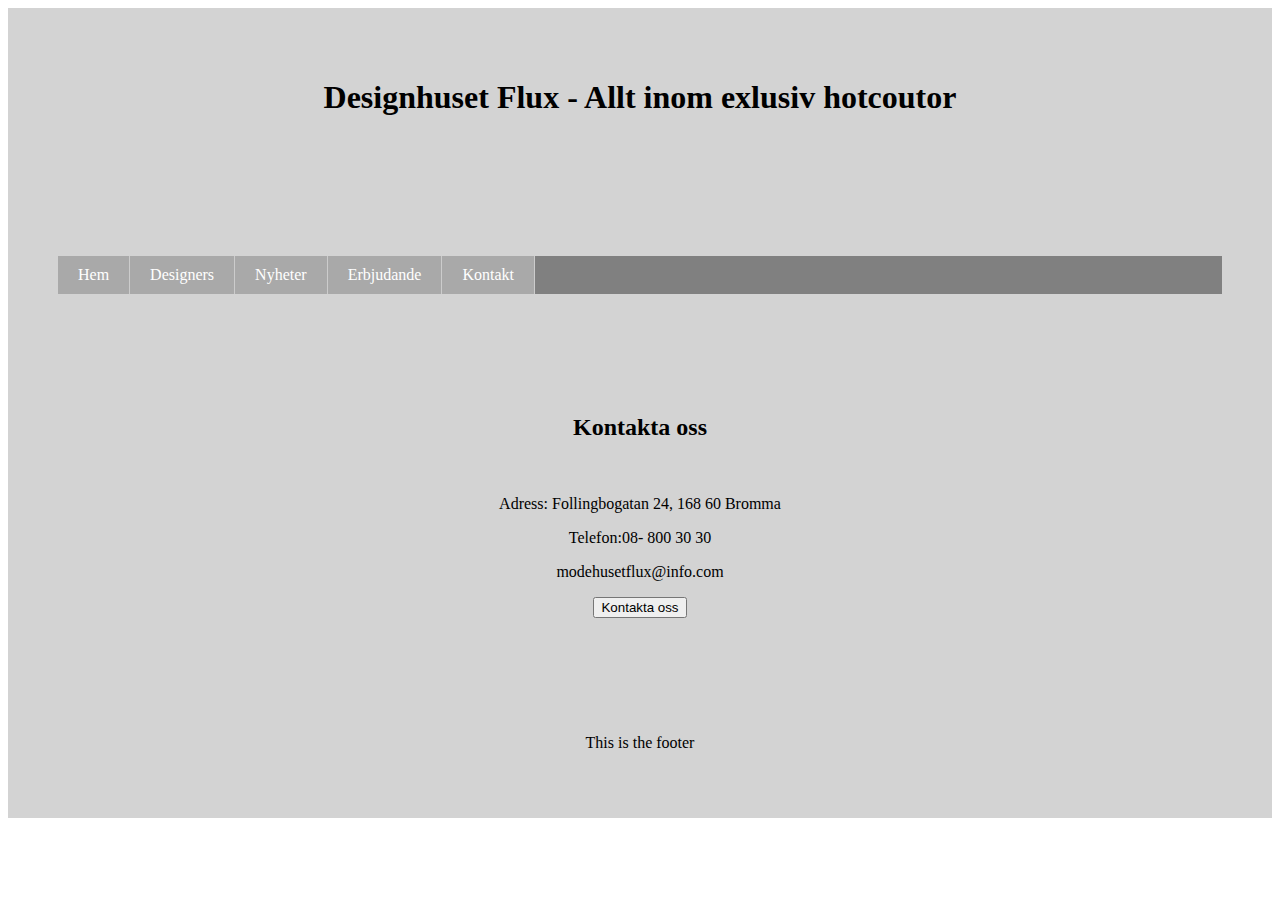
==== designers.html @ 1b47836f "First time" ====
<!DOCTYPE html>
<html lang="en">

<head>
    <meta charset="UTF-8">
    <meta name="viewport" content="width=device-width, initial-scale=1.0">
    <meta name="description" content="Flux är ett modehus utöver det vanliga">
    <meta name="keywords" content="kläder, clothes, plagg mode, klänning, klänningar">
    <meta name="author" content="Modehuset Flux">
    <title>Header med Navigationsmeny</title>
    <title>Footer med Kontaktinformation</title>
    <link rel="stylesheet" href="css/style.css">

</head>

<body onload="buildMenu()">
    <header>
        <div class="header-content">
        <div class="header">
            <br>
            <nav>
                <ul id="menu" class="navigationsmeny">
                    <li><a href="#" class="button">Hem</a></li>
                    <li><a href="#" class="button">Designers</a></li>
                    <li><a href="#" class="button">Nyheter</a></li>
                    <li><a href="#" class="button">Erbjudande</a></li>
                    <li><a href="#" class="button">Kontakt</a></li>
                </ul>
            </nav>
        </div>
    </header>
    <footer>
        <div class="footer-content">
            <h2>Kontakta oss</h2>
            <br>
            <p>Adress: Follingbogatan 24, 168 60 Bromma</p>
            <p>Telefon:08- 800 30 30</p>
            <p>modehusetflux@info.com</p>
            <button>Kontakta oss</button>
        </div>
    
    </footer>
    <script src="js/script.js"></script>
    </body>
    
    </html>
---- css/style.css ----
header {
    background-color:darkgray;
    ;
    color:white;
    padding: 50px;
    text-align: center;
}


footer {
    background-color:white;
    color: darkgray;
    padding: 50px;
    text-align: center;
}


.navigationsmeny {
    list-style-type: none;
    margin: 0;
    padding: 0;
    overflow: hidden;
    background-color: grey; /* Bakgrundsfärg för menyn */
}

.navigationsmeny li {
    float: left; /* Placera alla länkar bredvid varandra */
}

.navigationsmeny li a {
    display: block;
    padding: 10px 20px; /* Lägg till padding för att ge utrymme runt texten */
    text-decoration: none;
    color: white; /* Textfärg */
    background-color:darkgray; /* Bakgrundsfärg för knapparna */
    border-right: 1px solid #ccc; /* Lägg till en gräns till höger av varje länk */
}

.navigationsmeny li a:hover {
    background-color: #BEB8AB; /* Ändra bakgrundsfärg vid hover */
}
/* Stil för full-width-image-container */
.full-width-image-container {
    background-image: full-width-image-container('image/bilder/pexels-çağdaş-birsen-20377117.jpg');
    background-size: cover;
    background-position: center;
    width: 100%;
    height: 450px;
}
header, footer {
    background-color: lightgray;
    color: black;
}

/* Unika stilar för header och footer på specifika sidor */
.index header, .homepage footer {
    background-color: lightgray;
}

.designers header, .designers footer {
    background-color: lightgray;
}
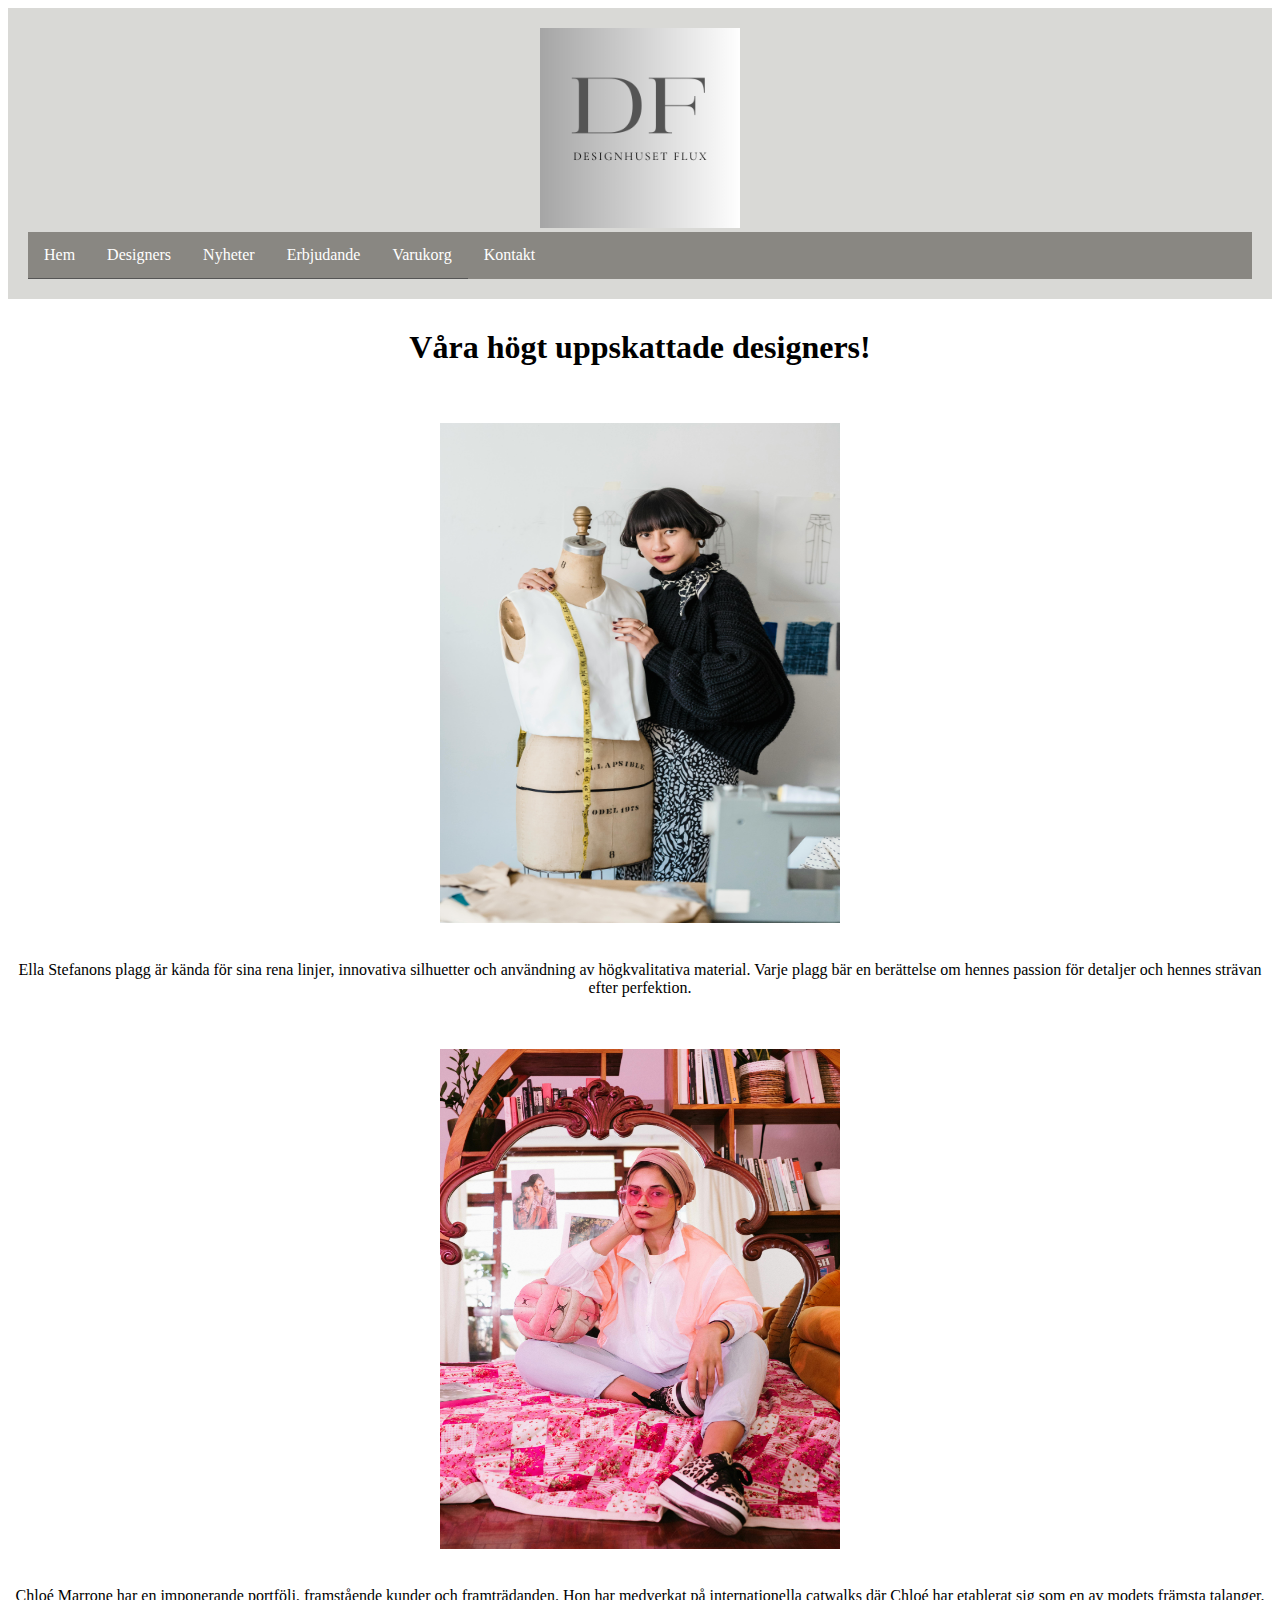
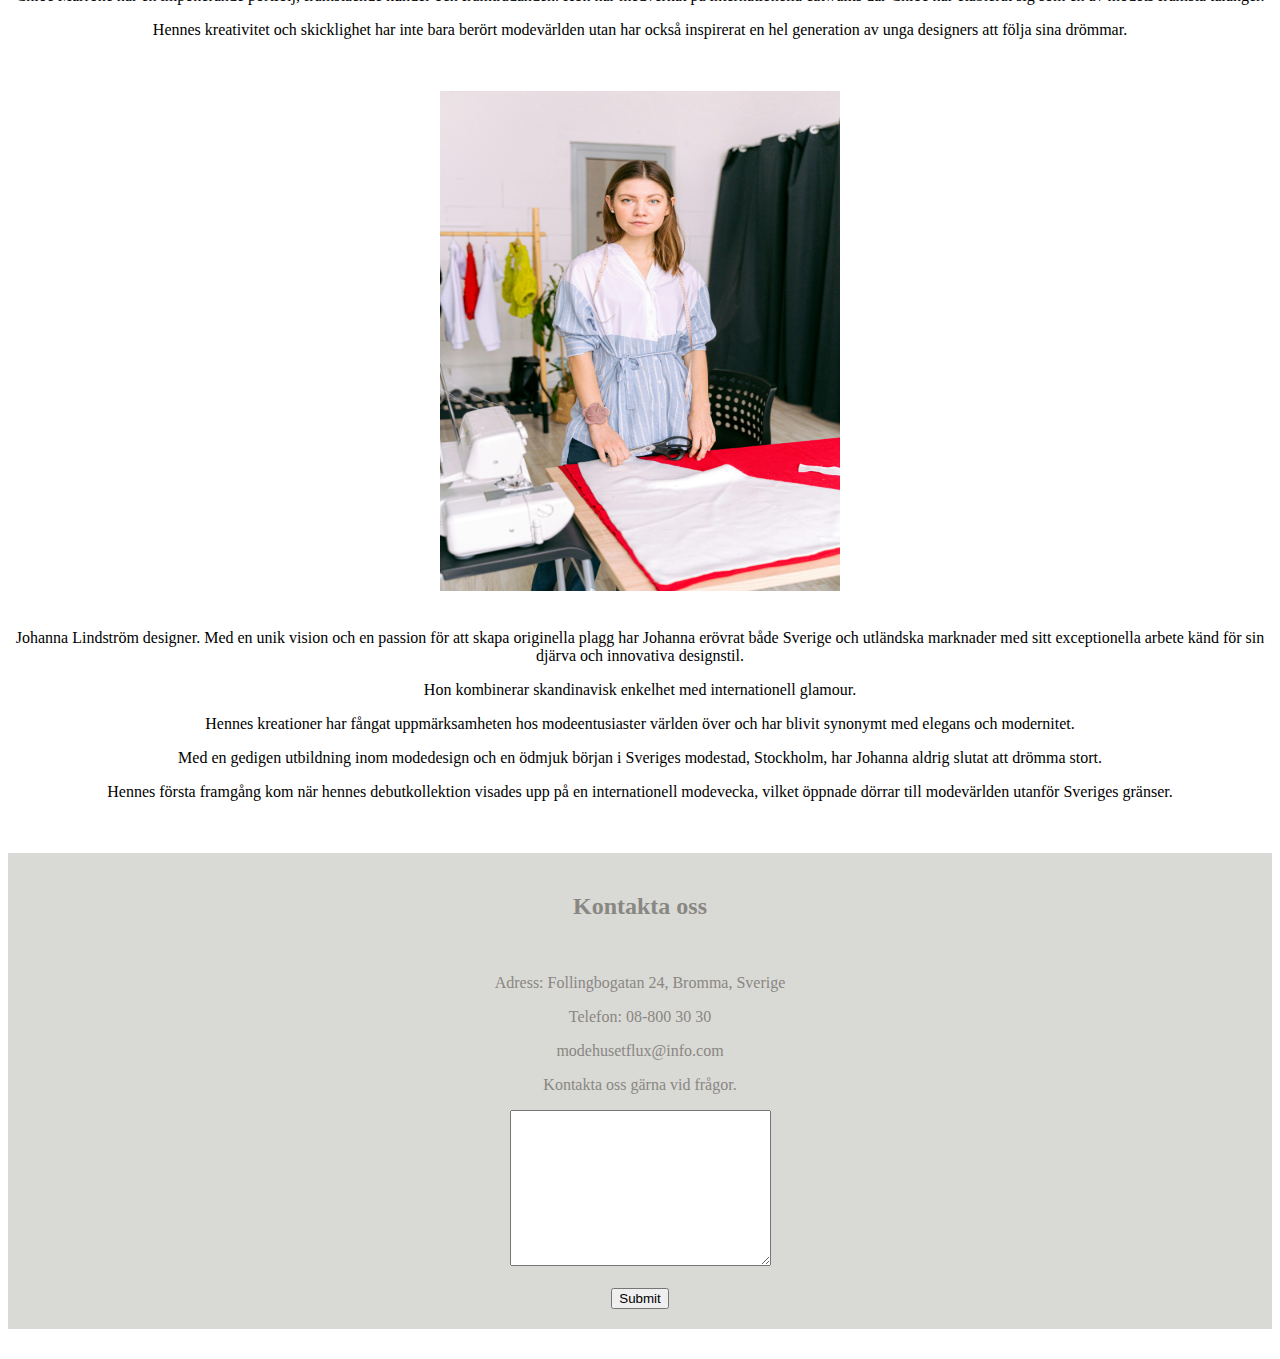
==== commit c696b76b: "First commit" ====
--- a/designers.html
+++ b/designers.html
@@ -2,45 +2,108 @@
 <html lang="en">
 
 <head>
+    <!-- Google tag (gtag.js) -->
+    <script async src="https://www.googletagmanager.com/gtag/js?id=G-J1ZMW0MMJL"></script>
+    <script>
+        window.dataLayer = window.dataLayer || [];
+        function gtag() { dataLayer.push(arguments); }
+        gtag('js', new Date());
+
+        gtag('config', 'G-J1ZMW0MMJL');
+    </script>
     <meta charset="UTF-8">
     <meta name="viewport" content="width=device-width, initial-scale=1.0">
     <meta name="description" content="Flux är ett modehus utöver det vanliga">
     <meta name="keywords" content="kläder, clothes, plagg mode, klänning, klänningar">
     <meta name="author" content="Modehuset Flux">
     <title>Header med Navigationsmeny</title>
-    <title>Footer med Kontaktinformation</title>
     <link rel="stylesheet" href="css/style.css">
-
 </head>
 
-<body onload="buildMenu()">
+<body>
     <header>
-        <div class="header-content">
         <div class="header">
-            <br>
+            <div class="logo">
+                <img src="image/bilder/Pink Black Luxury Elegant Personal Brand Logo.png" width="200" height="200"
+                    margin="left">
+            </div>
             <nav>
                 <ul id="menu" class="navigationsmeny">
-                    <li><a href="#" class="button">Hem</a></li>
-                    <li><a href="#" class="button">Designers</a></li>
-                    <li><a href="#" class="button">Nyheter</a></li>
-                    <li><a href="#" class="button">Erbjudande</a></li>
-                    <li><a href="#" class="button">Kontakt</a></li>
+                    <li><a href="hem.html" class="button">Hem</a></li>
+                    <li><a href="designers.html" class="button">Designers</a></li>
+                    <li><a href="nyheter.html" class="button">Nyheter</a></li>
+                    <li><a href="https://lindapandir.wordpress.com/" class="button">Erbjudande</a>
+                    </li>
+                    <li><a href="kassa.html" class="button">Varukorg</a></li>
+                    <li><a href="kontakt.html" class="button">Kontakt</a></li>
                 </ul>
             </nav>
         </div>
     </header>
+
+    <body>
+        <div>
+            <h1>
+                <center>Våra högt uppskattade designers!</center>
+            </h1>
+            <br>
+            <br>
+            <center><img src="image/bilder/Designer 2.jpg" width="400" height="500"></center>
+            <br>
+            <center>
+                <p>Ella Stefanons plagg är kända för sina rena linjer, innovativa silhuetter och användning av
+                    högkvalitativa material. Varje plagg bär en berättelse om hennes passion för detaljer och hennes
+                    strävan
+                    efter perfektion.
+            </center>
+            <br>
+            <br>
+            <center><img src="image/bilder/Designer 3.jpg" width="400" height="500"></center>
+            <br>
+            <center>
+                <p>Chloé Marrone har en imponerande portfölj, framstående kunder och framträdanden. Hon har medverkat på
+                    internationella catwalks där Chloé har etablerat sig som en av modets främsta talanger.</p>
+                Hennes kreativitet och skicklighet har inte bara berört modevärlden utan har också inspirerat en hel
+                generation av unga designers att
+                följa sina drömmar.</p>
+
+            </center>
+            <br>
+            <br>
+            <center><img src="image/bilder/Designer 1.jpg" width="400" height="500"></center>
+            <br>
+            <center>
+                <p>Johanna Lindström designer. Med en unik vision och en passion för att skapa originella plagg har
+                    Johanna erövrat både Sverige och utländska marknader med sitt exceptionella arbete känd för sin
+                    djärva och innovativa designstil.</p>
+                <p>Hon kombinerar skandinavisk enkelhet med internationell glamour.</p>
+                <p>Hennes kreationer har fångat uppmärksamheten hos modeentusiaster världen över och har blivit synonymt
+                    med elegans och modernitet.</p>
+                <p>Med en gedigen utbildning inom modedesign och en ödmjuk början i Sveriges modestad, Stockholm, har
+                    Johanna aldrig slutat att drömma stort.
+                <p>Hennes första framgång kom när hennes debutkollektion
+                    visades upp på en internationell modevecka, vilket öppnade dörrar till modevärlden utanför Sveriges
+                    gränser.</p>
+            </center>
+
+    </body>
+    </div>
+    <br>
+    <br>
     <footer>
         <div class="footer-content">
             <h2>Kontakta oss</h2>
             <br>
-            <p>Adress: Follingbogatan 24, 168 60 Bromma</p>
-            <p>Telefon:08- 800 30 30</p>
+            <p>Adress: Follingbogatan 24, Bromma, Sverige</p>
+            <p>Telefon: 08-800 30 30 </p>
             <p>modehusetflux@info.com</p>
-            <button>Kontakta oss</button>
+            <p>Kontakta oss gärna vid frågor.</p>
+            <form action="/action_page.php">
+                <textarea name="message" rows="10" cols="30"></textarea>
+                <br><br>
+                <input type="submit">
+            </form>
         </div>
-    
     </footer>
     <script src="js/script.js"></script>
-    </body>
-    
-    </html>+</body>--- a/css/style.css
+++ b/css/style.css
@@ -1,62 +1,70 @@
-header {
-    background-color:darkgray;
-    ;
-    color:white;
-    padding: 50px;
-    text-align: center;
+.header,footer {
+  background-color: #D9D9D6;
+  padding: 20px;
+  margin-bottom: 30px;
+  text-align: center;
+  color: #898782
 }
 
 
-footer {
-    background-color:white;
-    color: darkgray;
-    padding: 50px;
-    text-align: center;
+  {
+    border: 1px solid #D9D9D6;
+    margin-top: 100px;
+    margin-bottom: 100px;
+    margin-right: 150px;
+    margin-left: 80px;
+    background-color:#D9D9D6;
+  
+}
+ 
+tal2 {
+  image
+
 }
 
-
-.navigationsmeny {
+  ul {
     list-style-type: none;
     margin: 0;
     padding: 0;
     overflow: hidden;
-    background-color: grey; /* Bakgrundsfärg för menyn */
+    background-color: #898782;
+  }
+
+  li {
+    float: left;
+  }
+
+  li a {
+    display: block;
+    color: white;
+    text-align: center;
+    padding: 14px 16px;
+    text-decoration: none;
+  }
+
+  li a:hover {
+    background-color: #111;
+  }
+
+
+li {
+    text-align: center;
+    border-bottom: 1px solid #555;
 }
 
-.navigationsmeny li {
-    float: left; /* Placera alla länkar bredvid varandra */
+li:last-child {
+    border-bottom: none;
+
 }
 
-.navigationsmeny li a {
-    display: block;
-    padding: 10px 20px; /* Lägg till padding för att ge utrymme runt texten */
-    text-decoration: none;
-    color: white; /* Textfärg */
-    background-color:darkgray; /* Bakgrundsfärg för knapparna */
-    border-right: 1px solid #ccc; /* Lägg till en gräns till höger av varje länk */
+li a:hover:not(.active) {
+    background-color: #555;
+    color: white;
+}
+body {
+
+  background-color:white;
 }
 
-.navigationsmeny li a:hover {
-    background-color: #BEB8AB; /* Ändra bakgrundsfärg vid hover */
-}
-/* Stil för full-width-image-container */
-.full-width-image-container {
-    background-image: full-width-image-container('image/bilder/pexels-çağdaş-birsen-20377117.jpg');
-    background-size: cover;
-    background-position: center;
-    width: 100%;
-    height: 450px;
-}
-header, footer {
-    background-color: lightgray;
-    color: black;
-}
 
-/* Unika stilar för header och footer på specifika sidor */
-.index header, .homepage footer {
-    background-color: lightgray;
-}
 
-.designers header, .designers footer {
-    background-color: lightgray;
-}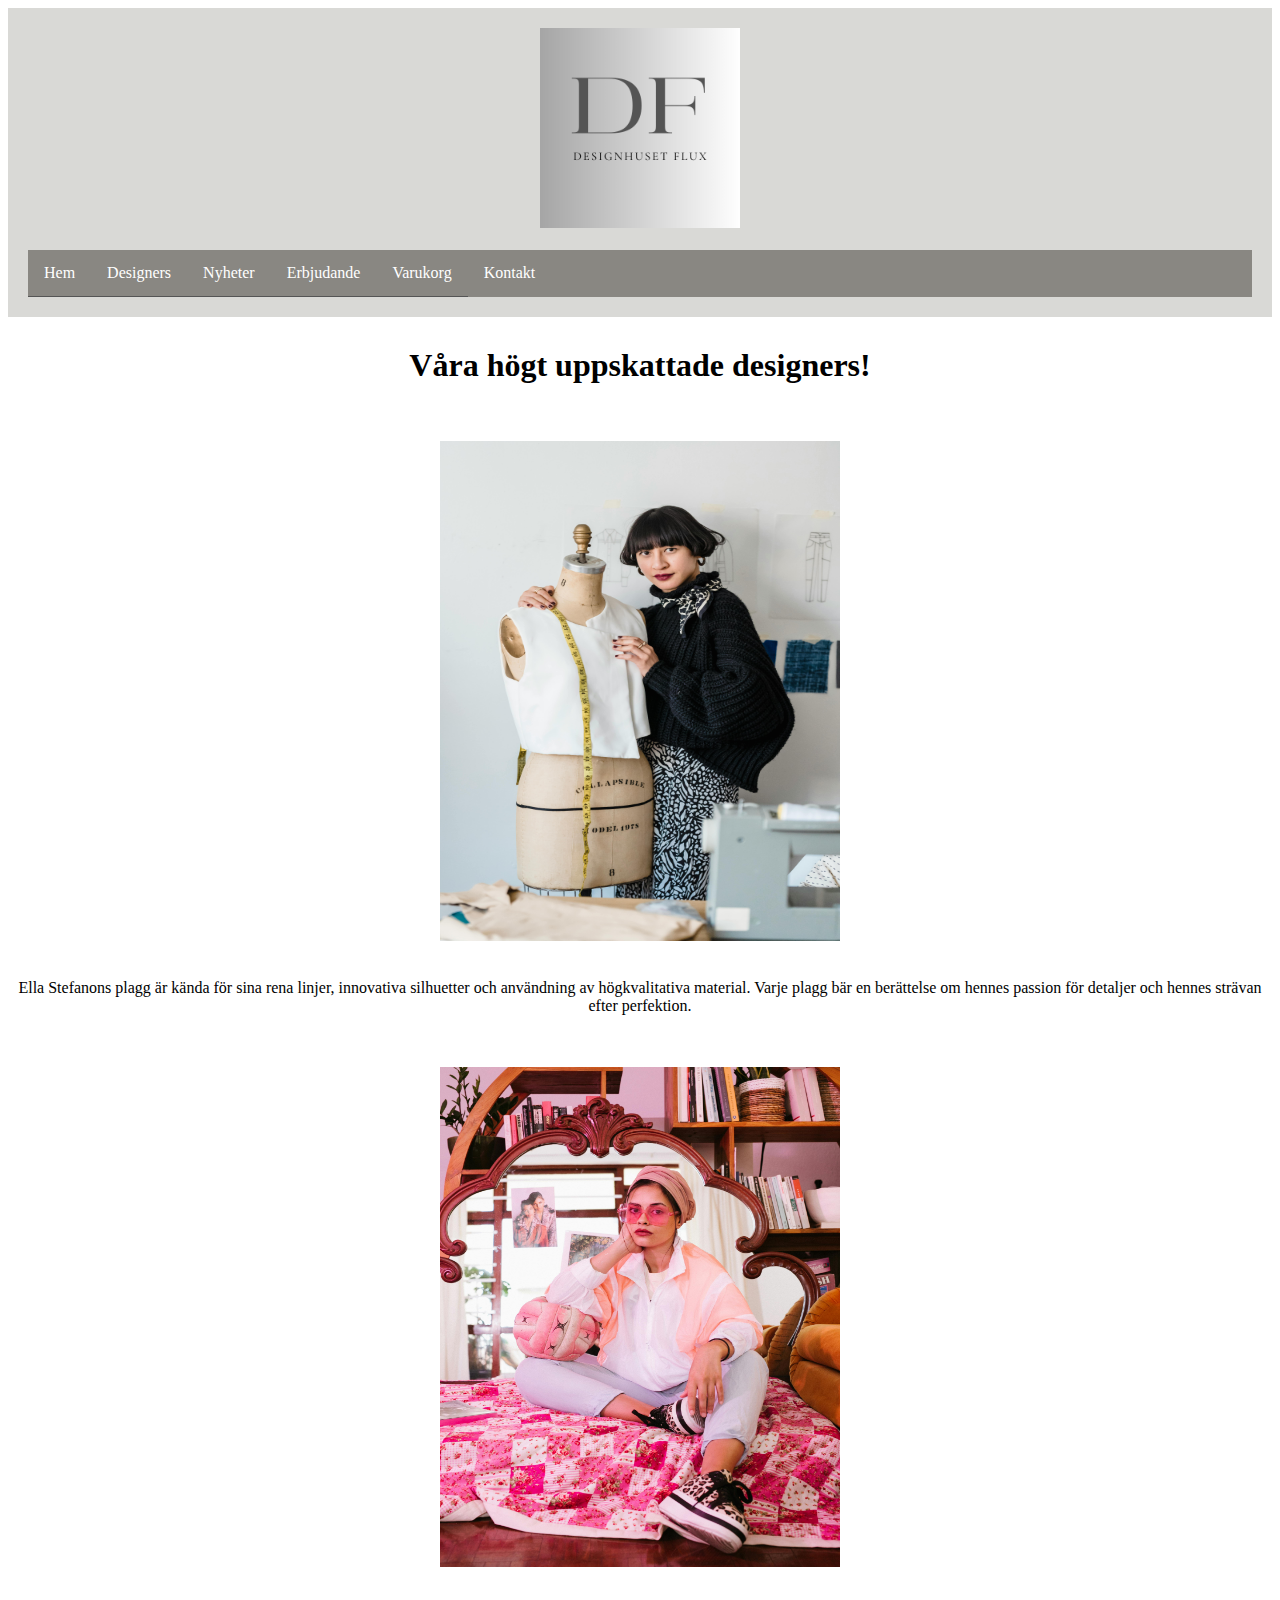
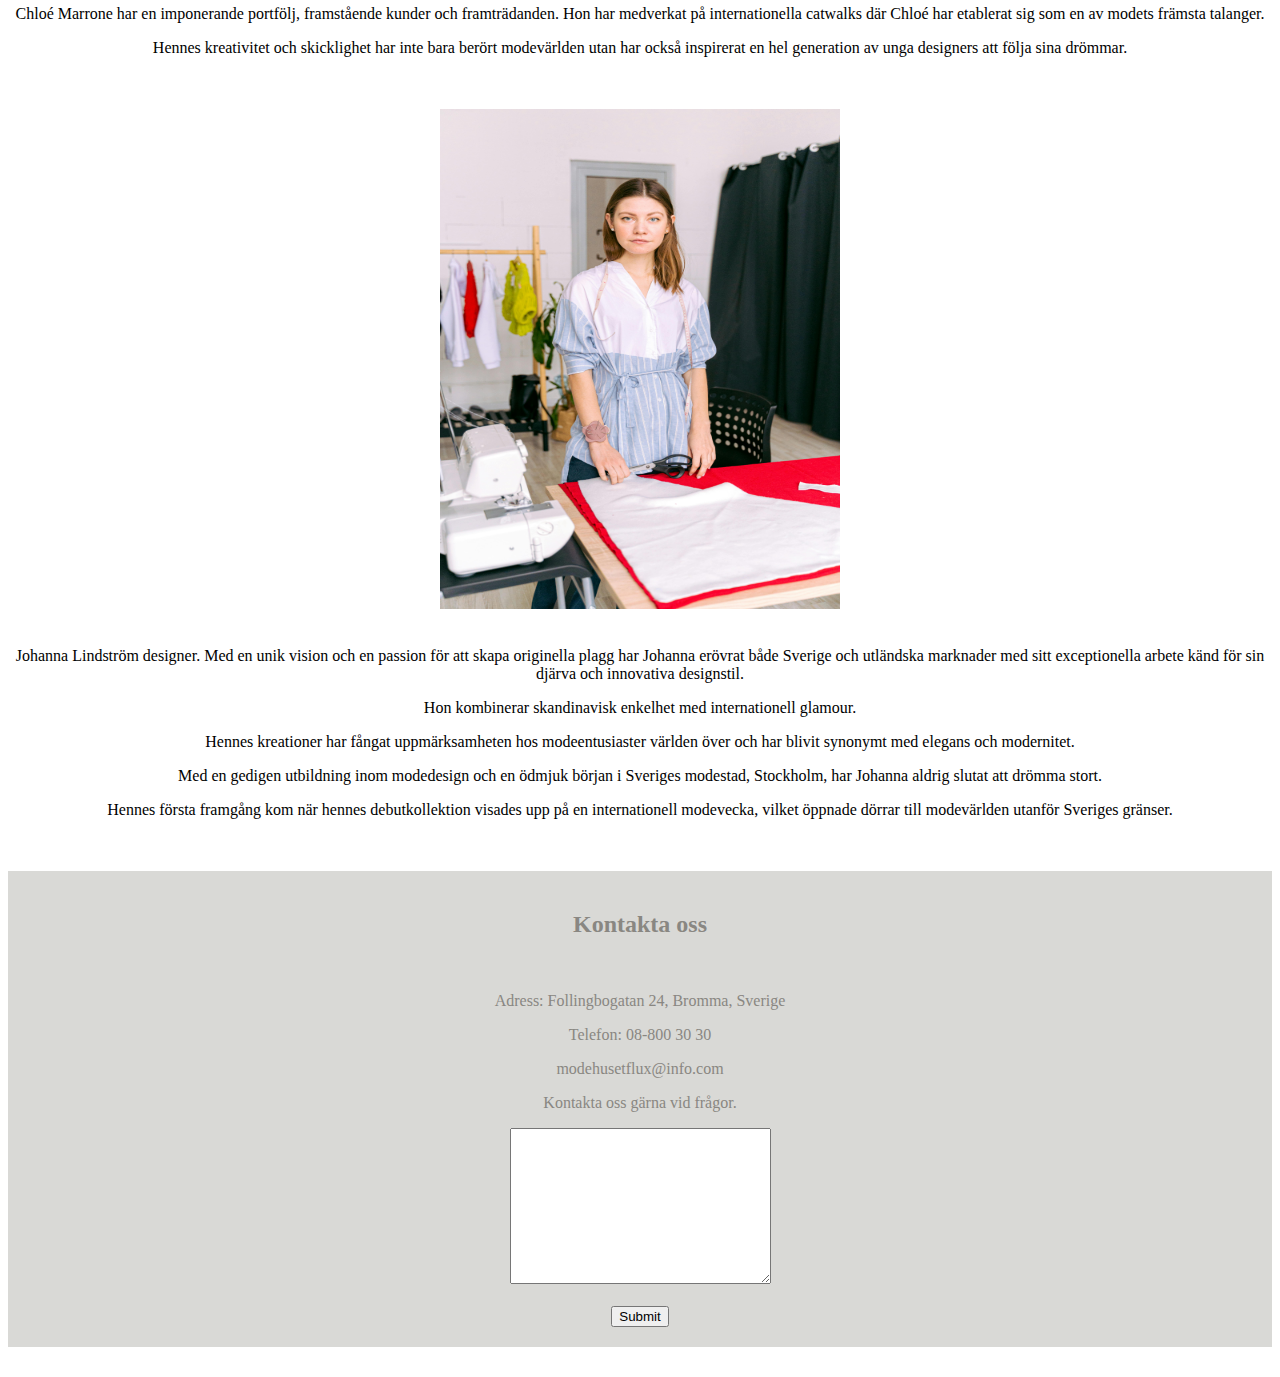
==== commit e6ee9739: "third commit" ====
--- a/designers.html
+++ b/designers.html
@@ -26,10 +26,12 @@
             <div class="logo">
                 <img src="image/bilder/Pink Black Luxury Elegant Personal Brand Logo.png" width="200" height="200"
                     margin="left">
+                    <br>
+                    <br>
             </div>
             <nav>
                 <ul id="menu" class="navigationsmeny">
-                    <li><a href="hem.html" class="button">Hem</a></li>
+                    <li><a href="index.html" class="button">Hem</a></li>
                     <li><a href="designers.html" class="button">Designers</a></li>
                     <li><a href="nyheter.html" class="button">Nyheter</a></li>
                     <li><a href="https://lindapandir.wordpress.com/" class="button">Erbjudande</a>
@@ -41,7 +43,6 @@
         </div>
     </header>
 
-    <body>
         <div>
             <h1>
                 <center>Våra högt uppskattade designers!</center>
--- a/css/style.css
+++ b/css/style.css
@@ -4,6 +4,7 @@
   margin-bottom: 30px;
   text-align: center;
   color: #898782
+
 }
 
 
@@ -16,6 +17,7 @@
     background-color:#D9D9D6;
   
 }
+
  
 tal2 {
   image
@@ -61,10 +63,16 @@
     background-color: #555;
     color: white;
 }
+
+
 body {
 
   background-color:white;
+  
 }
 
 
+ 
+    
 
+
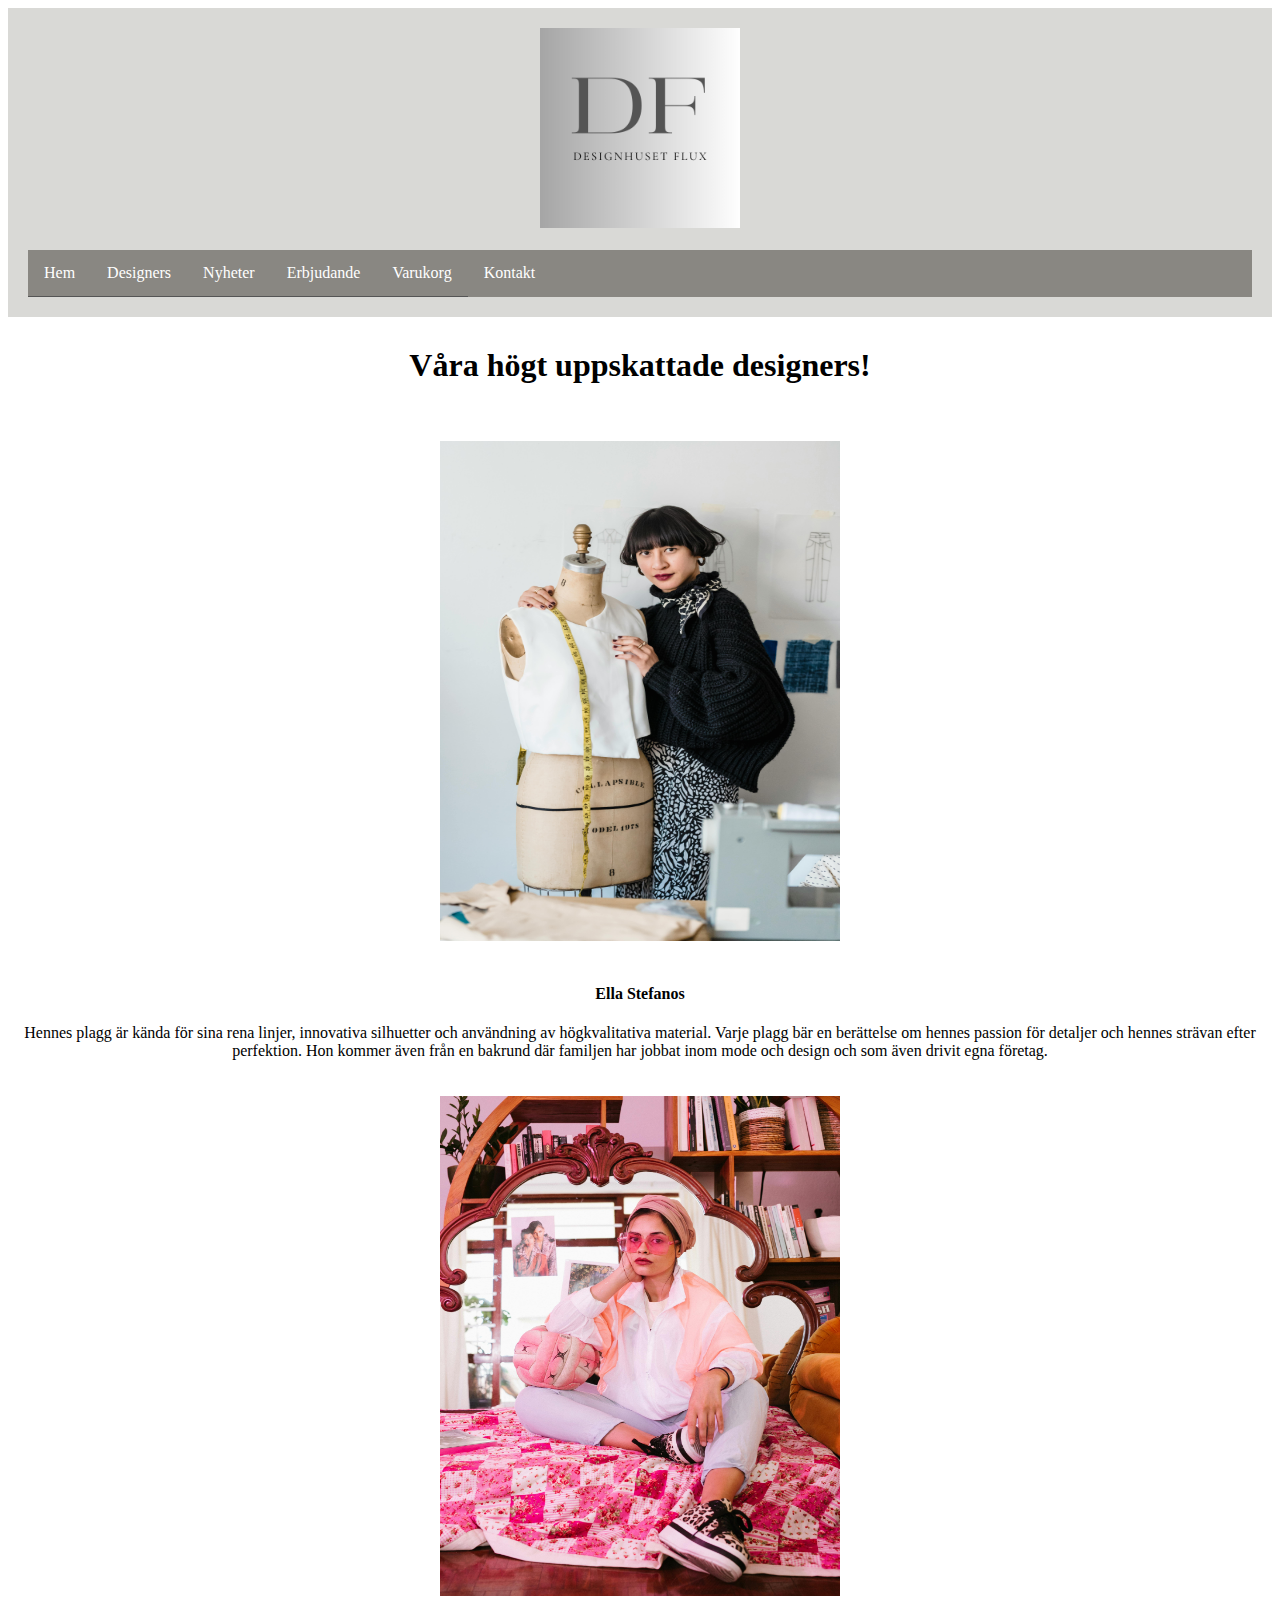
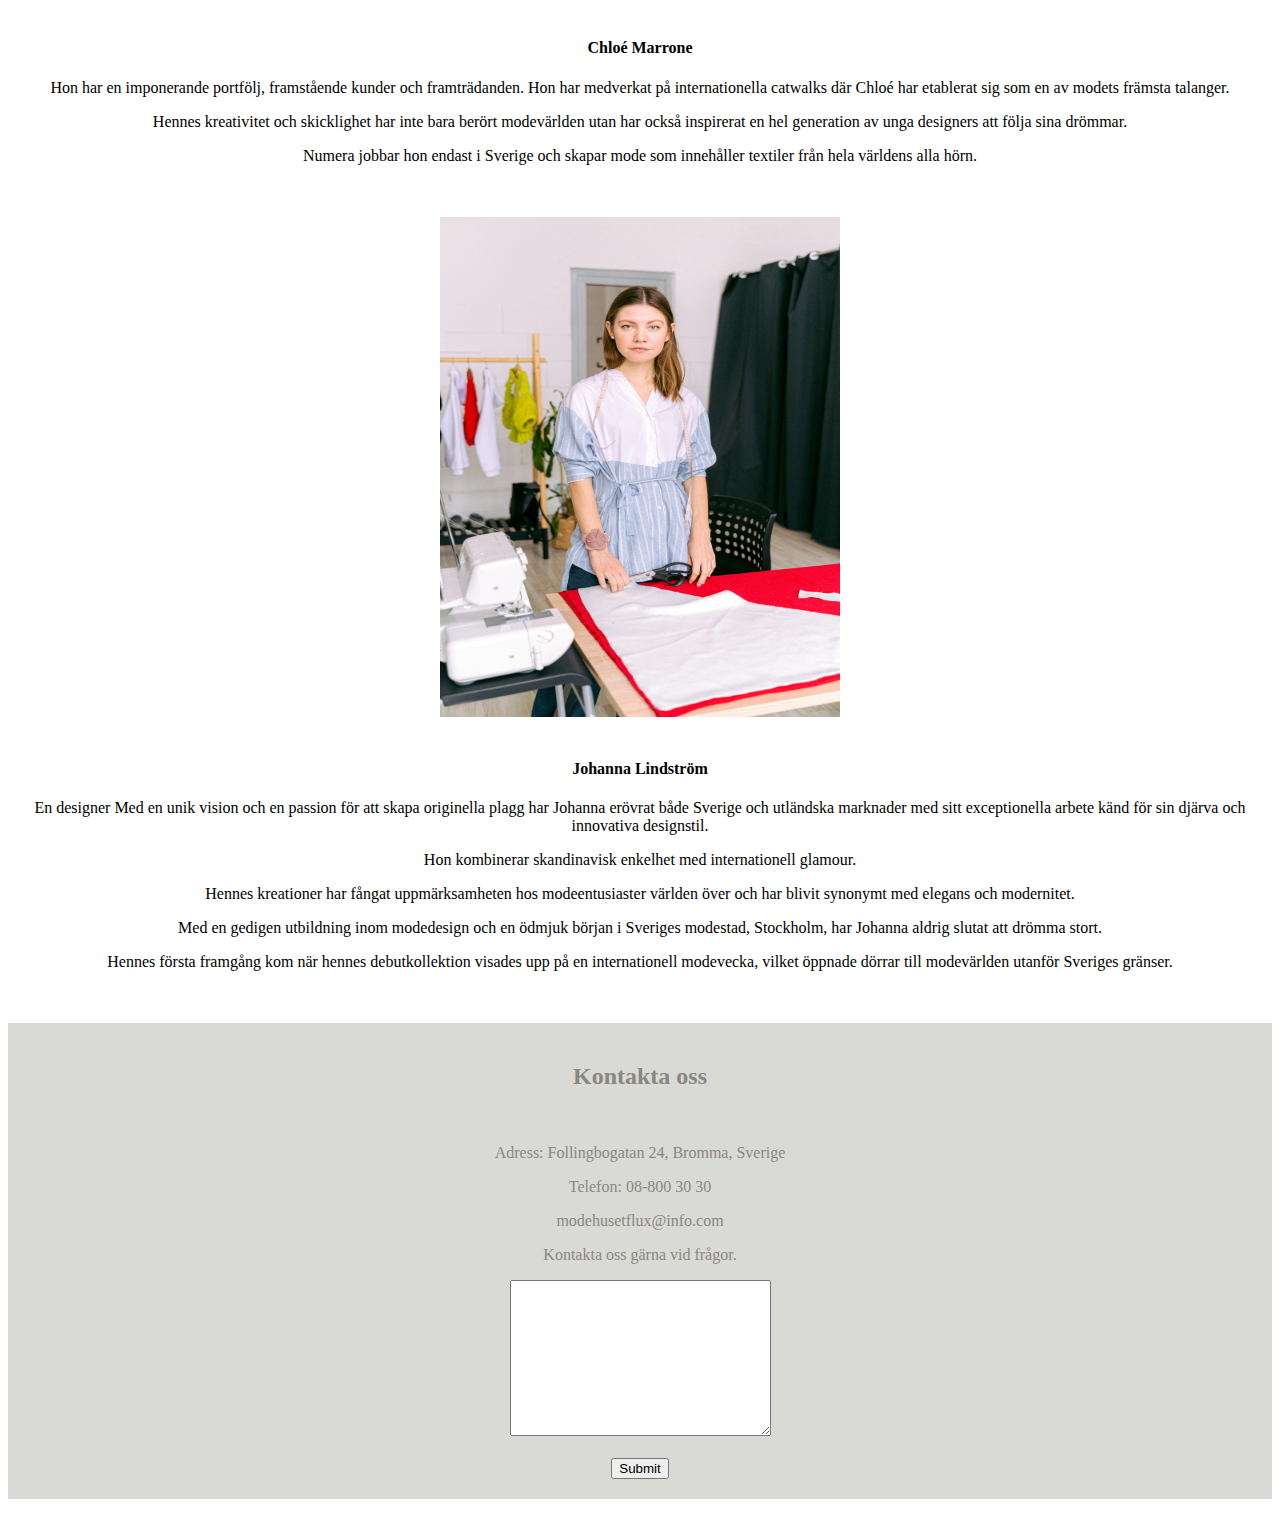
==== commit 3f6c2540: "third commit" ====
--- a/designers.html
+++ b/designers.html
@@ -52,21 +52,21 @@
             <center><img src="image/bilder/Designer 2.jpg" width="400" height="500"></center>
             <br>
             <center>
-                <p>Ella Stefanons plagg är kända för sina rena linjer, innovativa silhuetter och användning av
+                <p><h4>Ella Stefanos</h4> Hennes plagg är kända för sina rena linjer, innovativa silhuetter och användning av
                     högkvalitativa material. Varje plagg bär en berättelse om hennes passion för detaljer och hennes
-                    strävan
-                    efter perfektion.
+                    strävan efter perfektion. Hon kommer även från en bakrund där familjen har jobbat inom mode och design och som även drivit egna företag. 
             </center>
             <br>
             <br>
             <center><img src="image/bilder/Designer 3.jpg" width="400" height="500"></center>
             <br>
             <center>
-                <p>Chloé Marrone har en imponerande portfölj, framstående kunder och framträdanden. Hon har medverkat på
+                <p><h4>Chloé Marrone</h4> Hon har en imponerande portfölj, framstående kunder och framträdanden. Hon har medverkat på
                     internationella catwalks där Chloé har etablerat sig som en av modets främsta talanger.</p>
                 Hennes kreativitet och skicklighet har inte bara berört modevärlden utan har också inspirerat en hel
                 generation av unga designers att
                 följa sina drömmar.</p>
+                <p>Numera jobbar hon endast i Sverige och skapar mode som innehåller textiler från hela världens alla hörn.</p>
 
             </center>
             <br>
@@ -74,7 +74,7 @@
             <center><img src="image/bilder/Designer 1.jpg" width="400" height="500"></center>
             <br>
             <center>
-                <p>Johanna Lindström designer. Med en unik vision och en passion för att skapa originella plagg har
+                <p><h4>Johanna Lindström</h4> En designer Med en unik vision och en passion för att skapa originella plagg har
                     Johanna erövrat både Sverige och utländska marknader med sitt exceptionella arbete känd för sin
                     djärva och innovativa designstil.</p>
                 <p>Hon kombinerar skandinavisk enkelhet med internationell glamour.</p>
--- a/css/style.css
+++ b/css/style.css
@@ -65,11 +65,7 @@
 }
 
 
-body {
 
-  background-color:white;
-  
-}
 
 
  
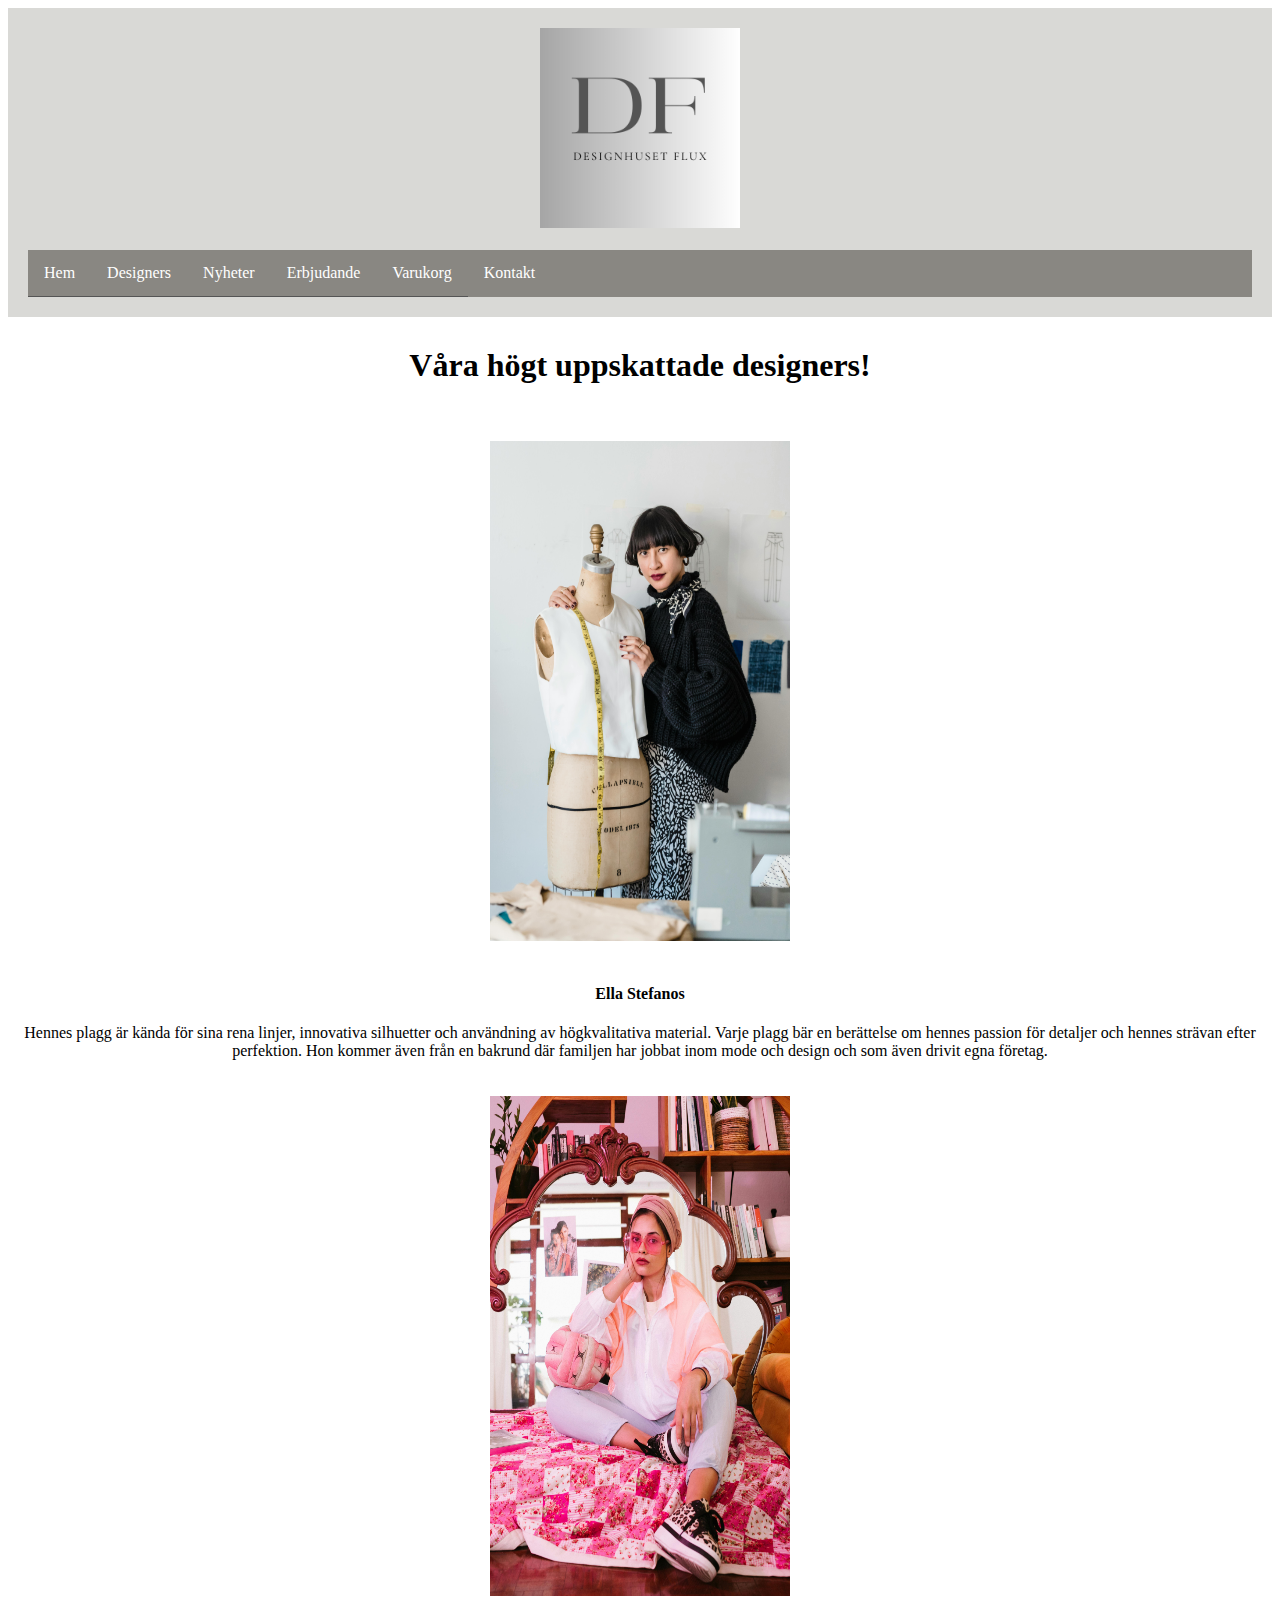
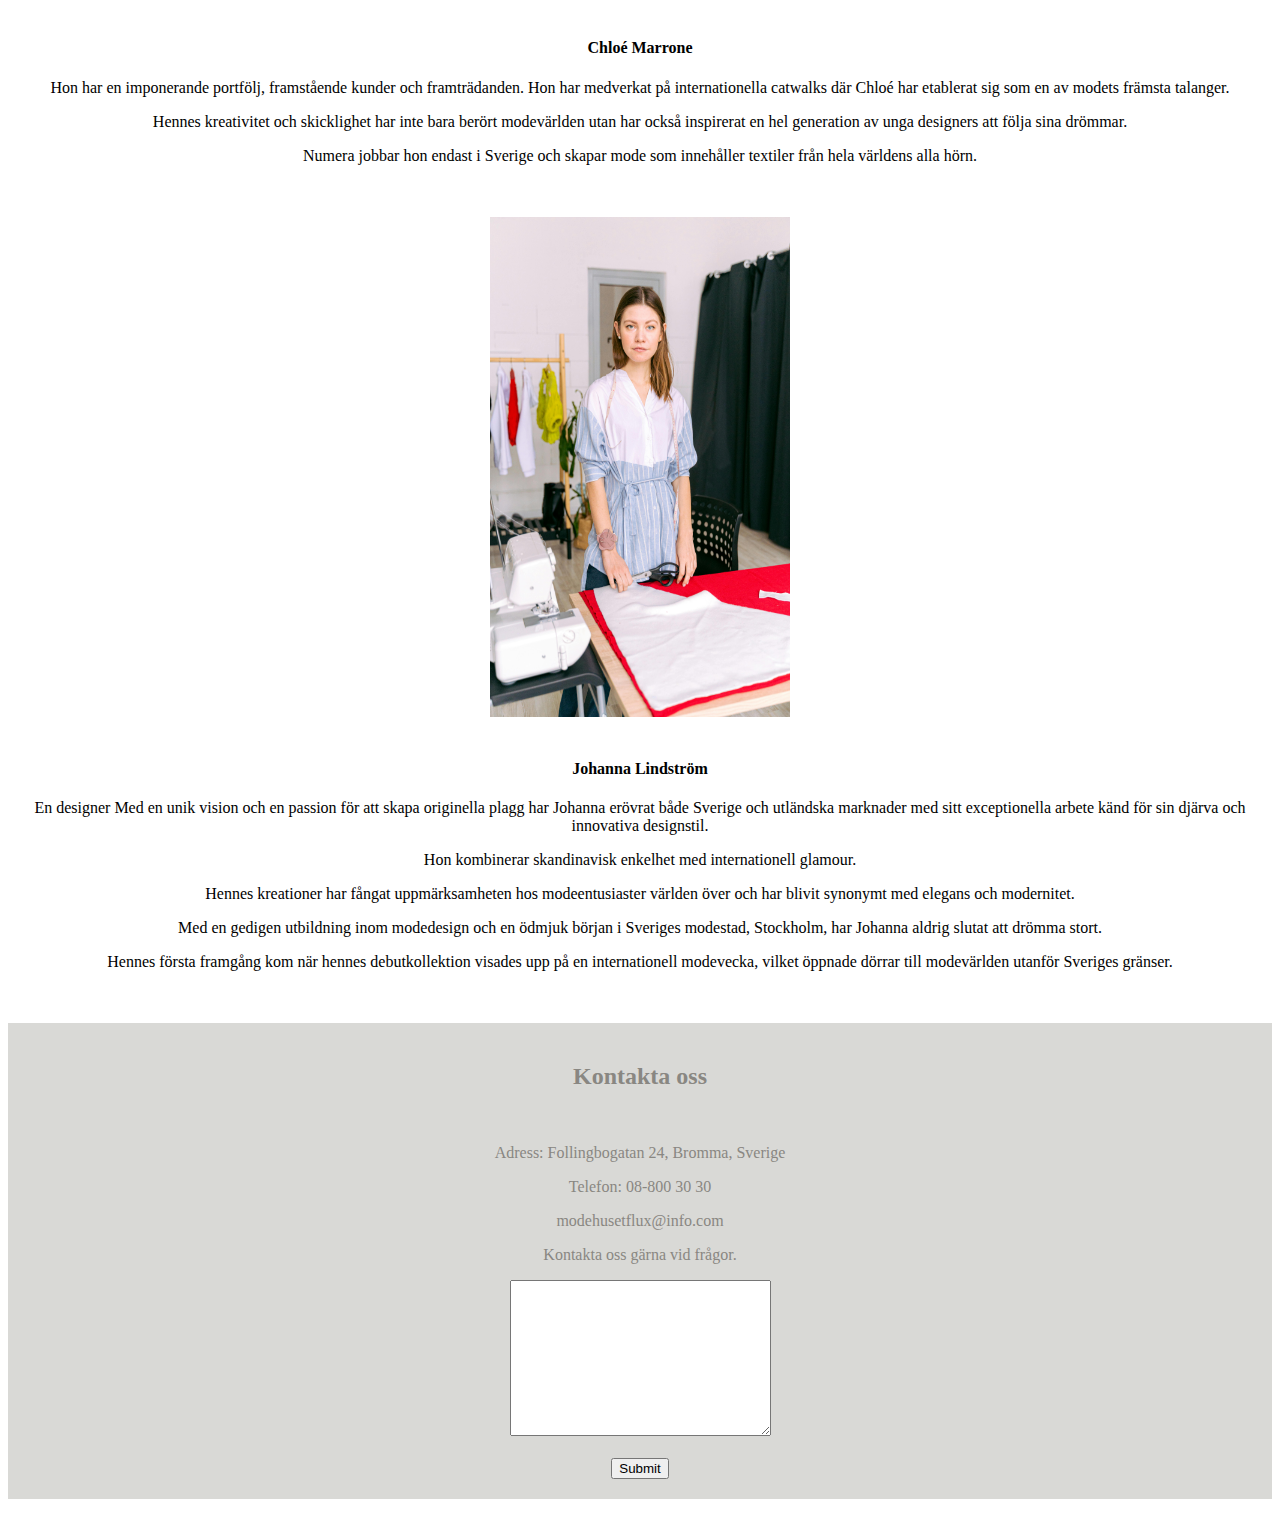
==== commit 75e4745f: "uppdaterad" ====
--- a/designers.html
+++ b/designers.html
@@ -49,7 +49,7 @@
             </h1>
             <br>
             <br>
-            <center><img src="image/bilder/Designer 2.jpg" width="400" height="500"></center>
+            <center><img src="image/bilder/Designer 2.jpg" width="300" height="500"></center>
             <br>
             <center>
                 <p><h4>Ella Stefanos</h4> Hennes plagg är kända för sina rena linjer, innovativa silhuetter och användning av
@@ -58,7 +58,7 @@
             </center>
             <br>
             <br>
-            <center><img src="image/bilder/Designer 3.jpg" width="400" height="500"></center>
+            <center><img src="image/bilder/Designer 3.jpg" width="300" height="500"></center>
             <br>
             <center>
                 <p><h4>Chloé Marrone</h4> Hon har en imponerande portfölj, framstående kunder och framträdanden. Hon har medverkat på
@@ -71,7 +71,7 @@
             </center>
             <br>
             <br>
-            <center><img src="image/bilder/Designer 1.jpg" width="400" height="500"></center>
+            <center><img src="image/bilder/Designer 1.jpg" width="300" height="500"></center>
             <br>
             <center>
                 <p><h4>Johanna Lindström</h4> En designer Med en unik vision och en passion för att skapa originella plagg har
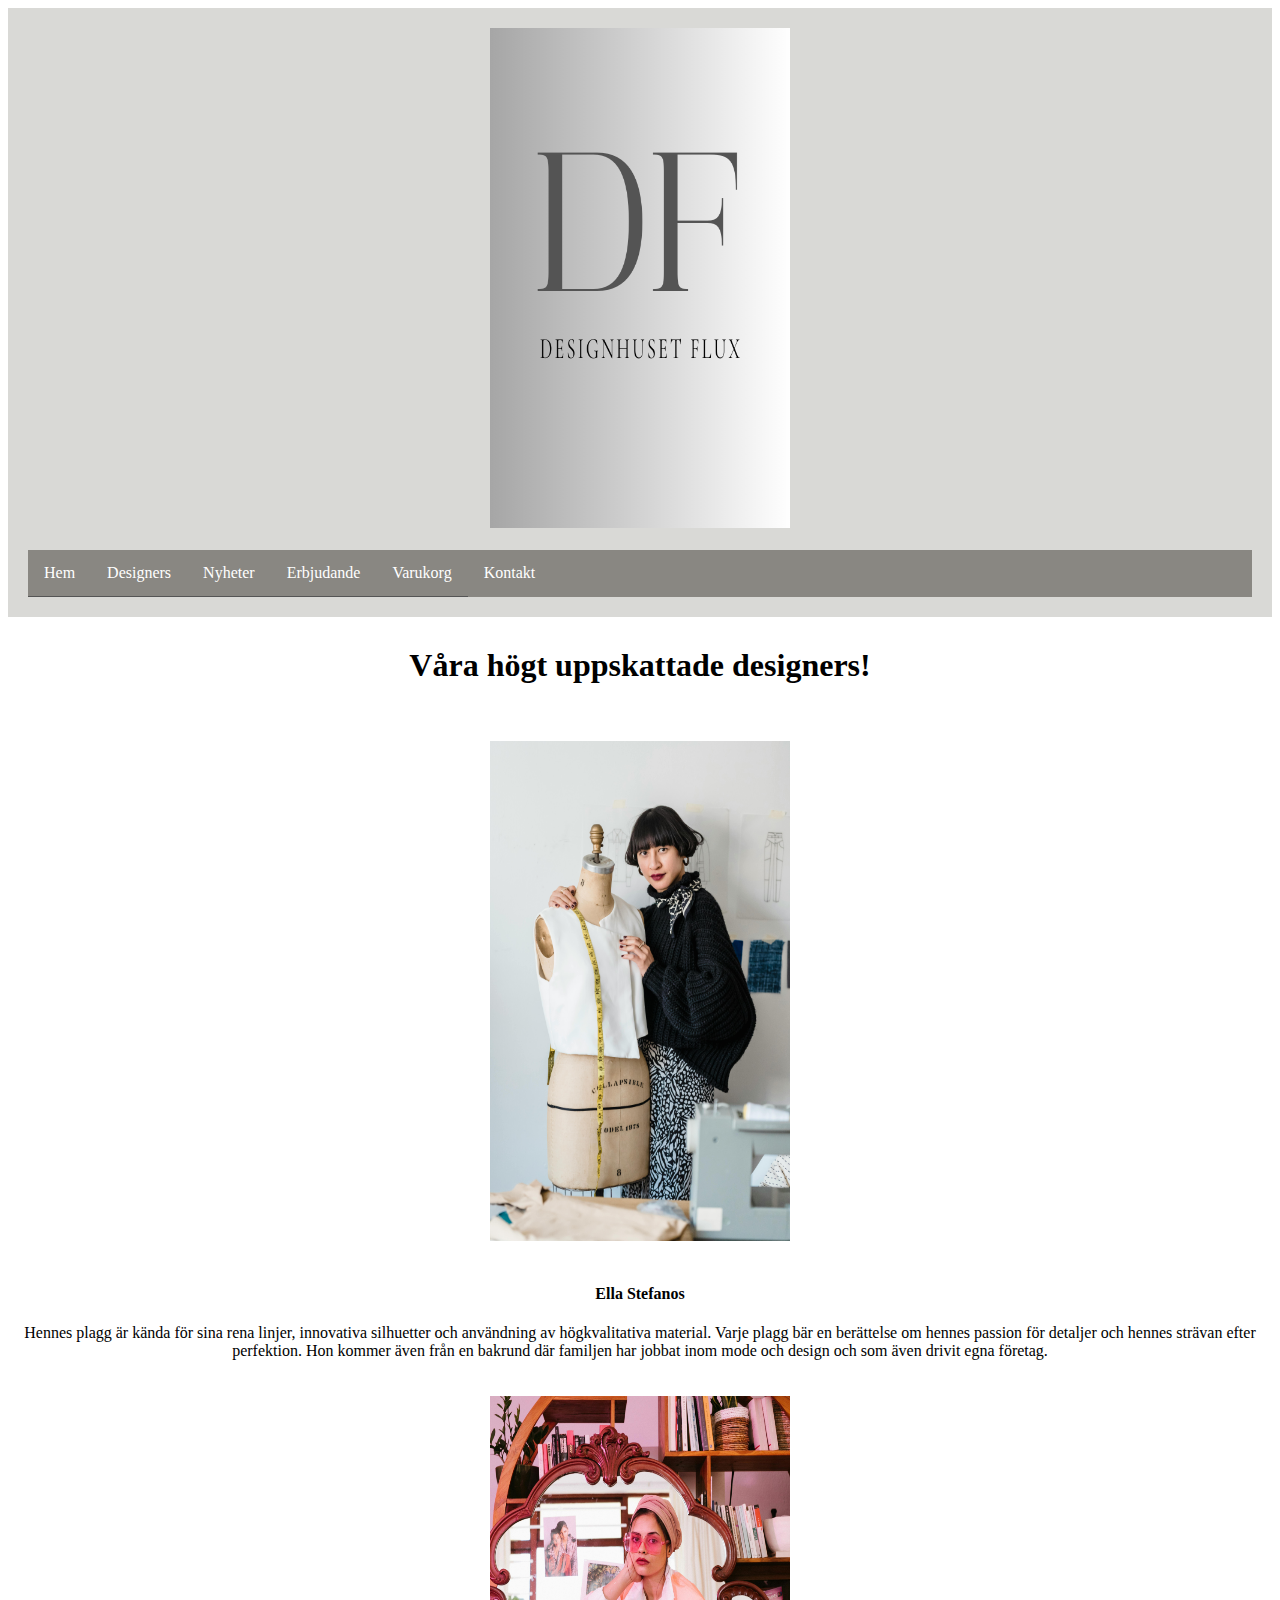
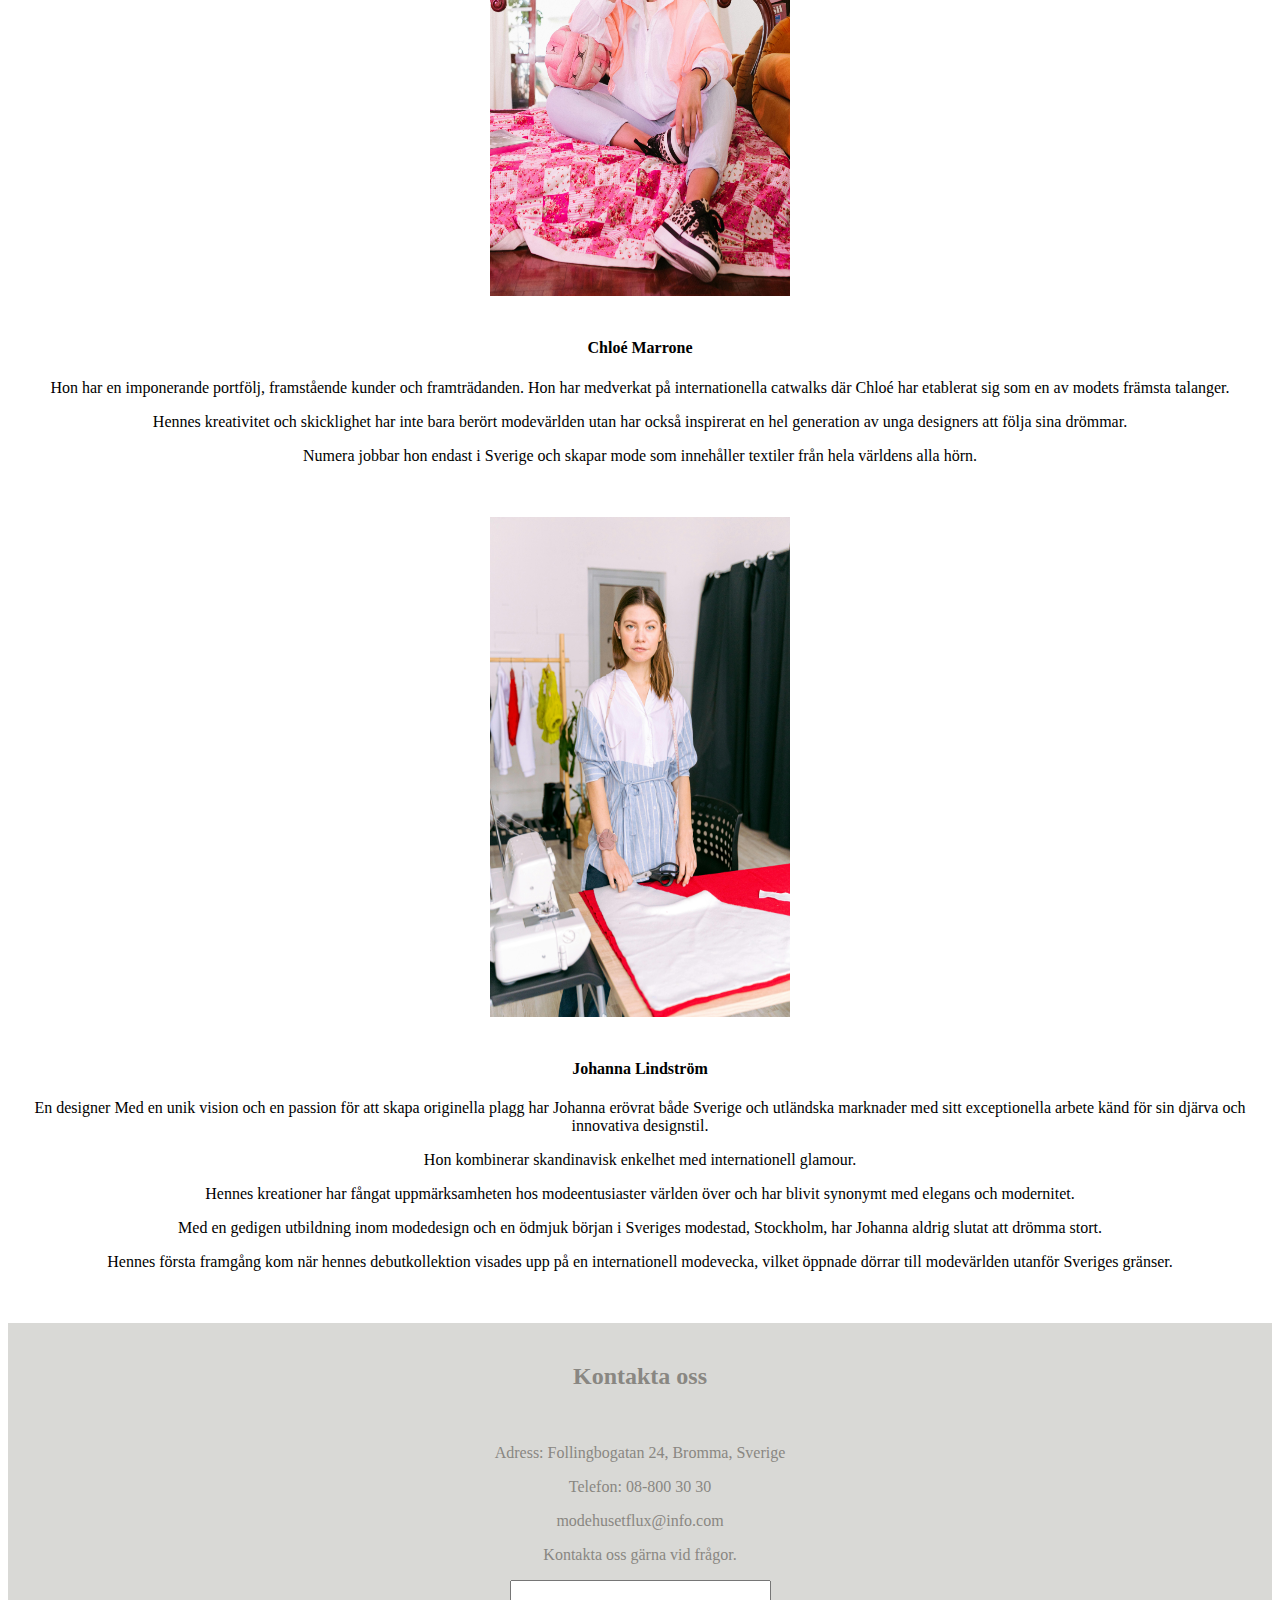
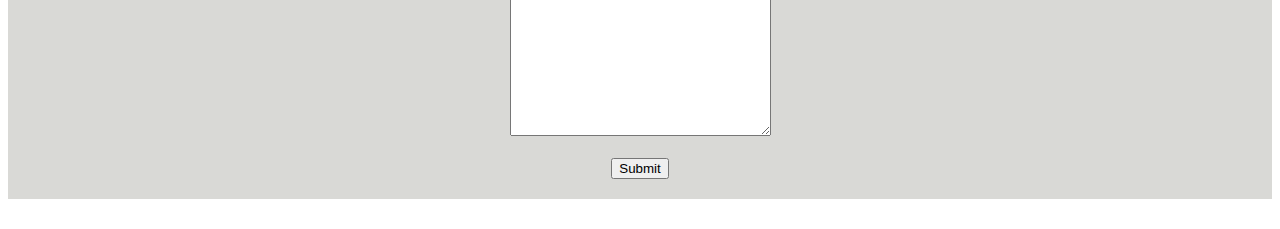
==== commit ba374472: "uppdatering 2" ====
--- a/designers.html
+++ b/designers.html
@@ -24,7 +24,7 @@
     <header>
         <div class="header">
             <div class="logo">
-                <img src="image/bilder/Pink Black Luxury Elegant Personal Brand Logo.png" width="200" height="200"
+                <img src="image/bilder/Pink Black Luxury Elegant Personal Brand Logo.png" width="300" height="500"
                     margin="left">
                     <br>
                     <br>
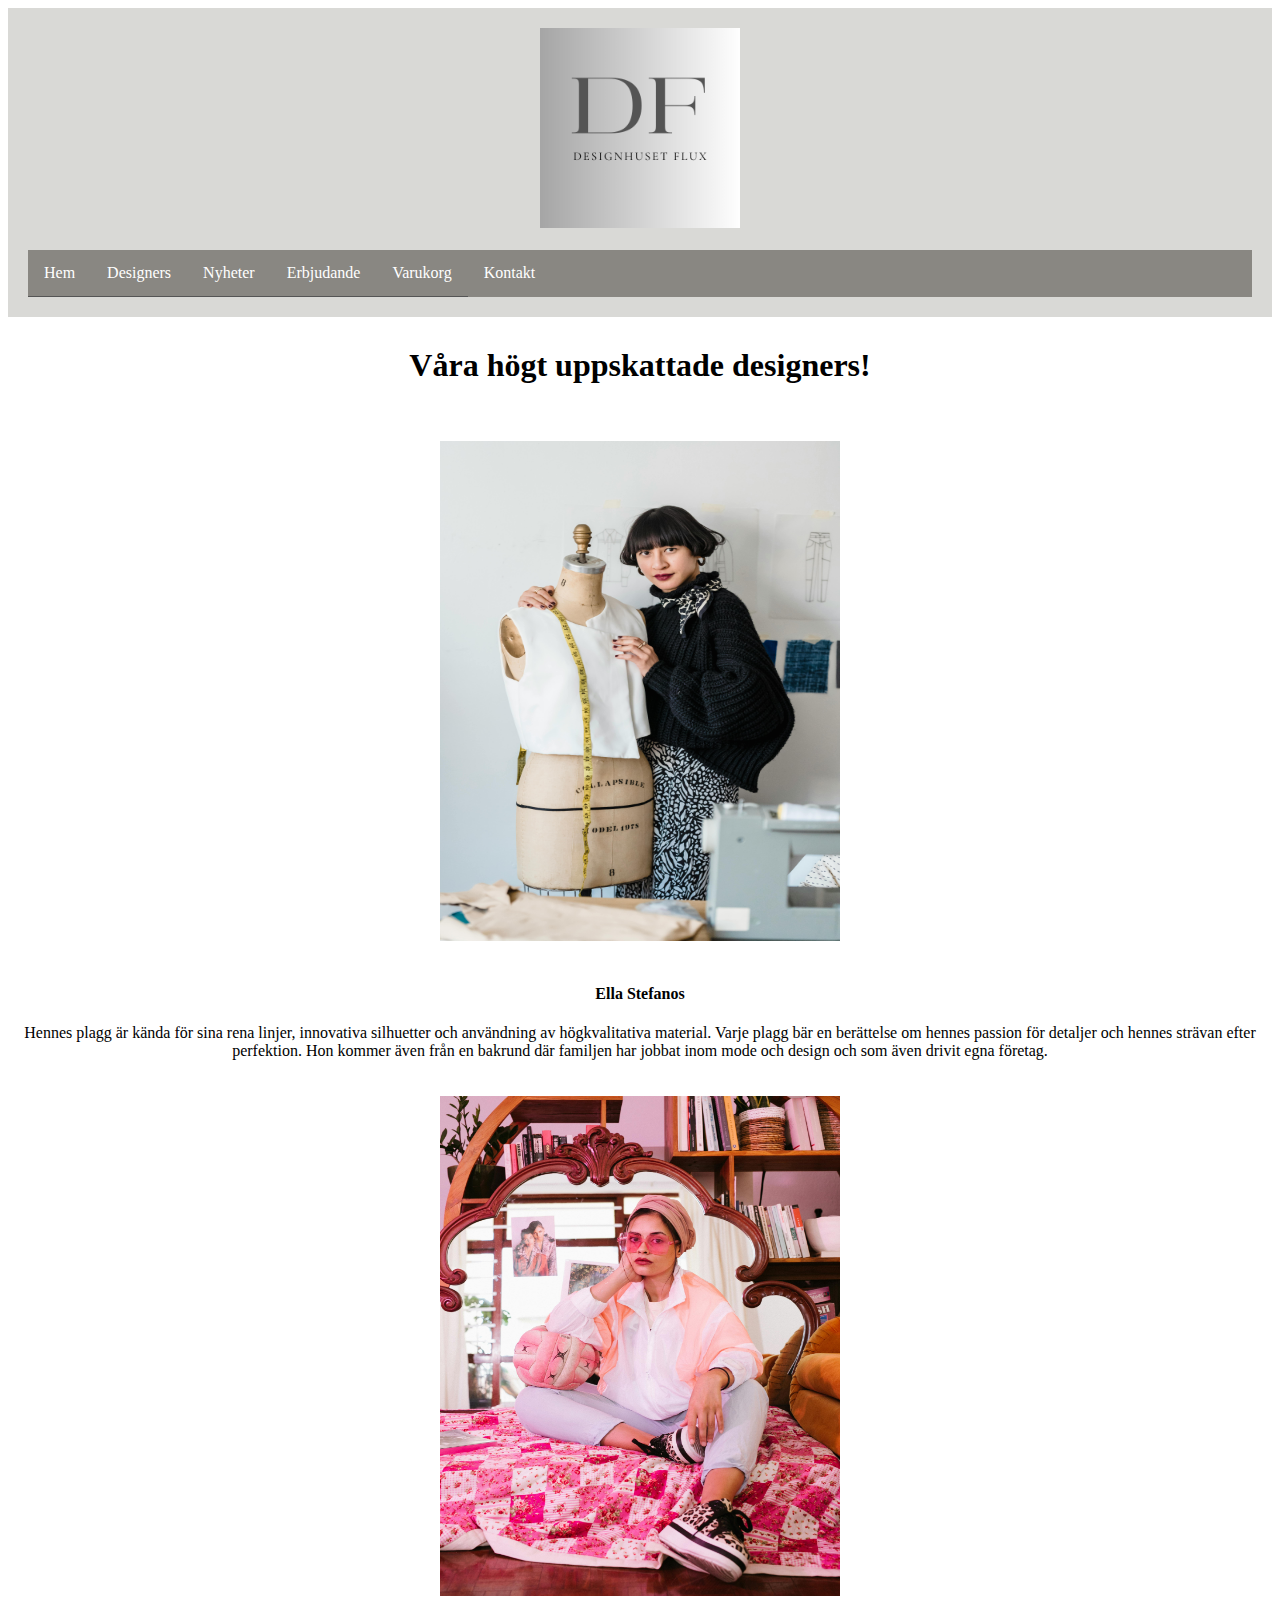
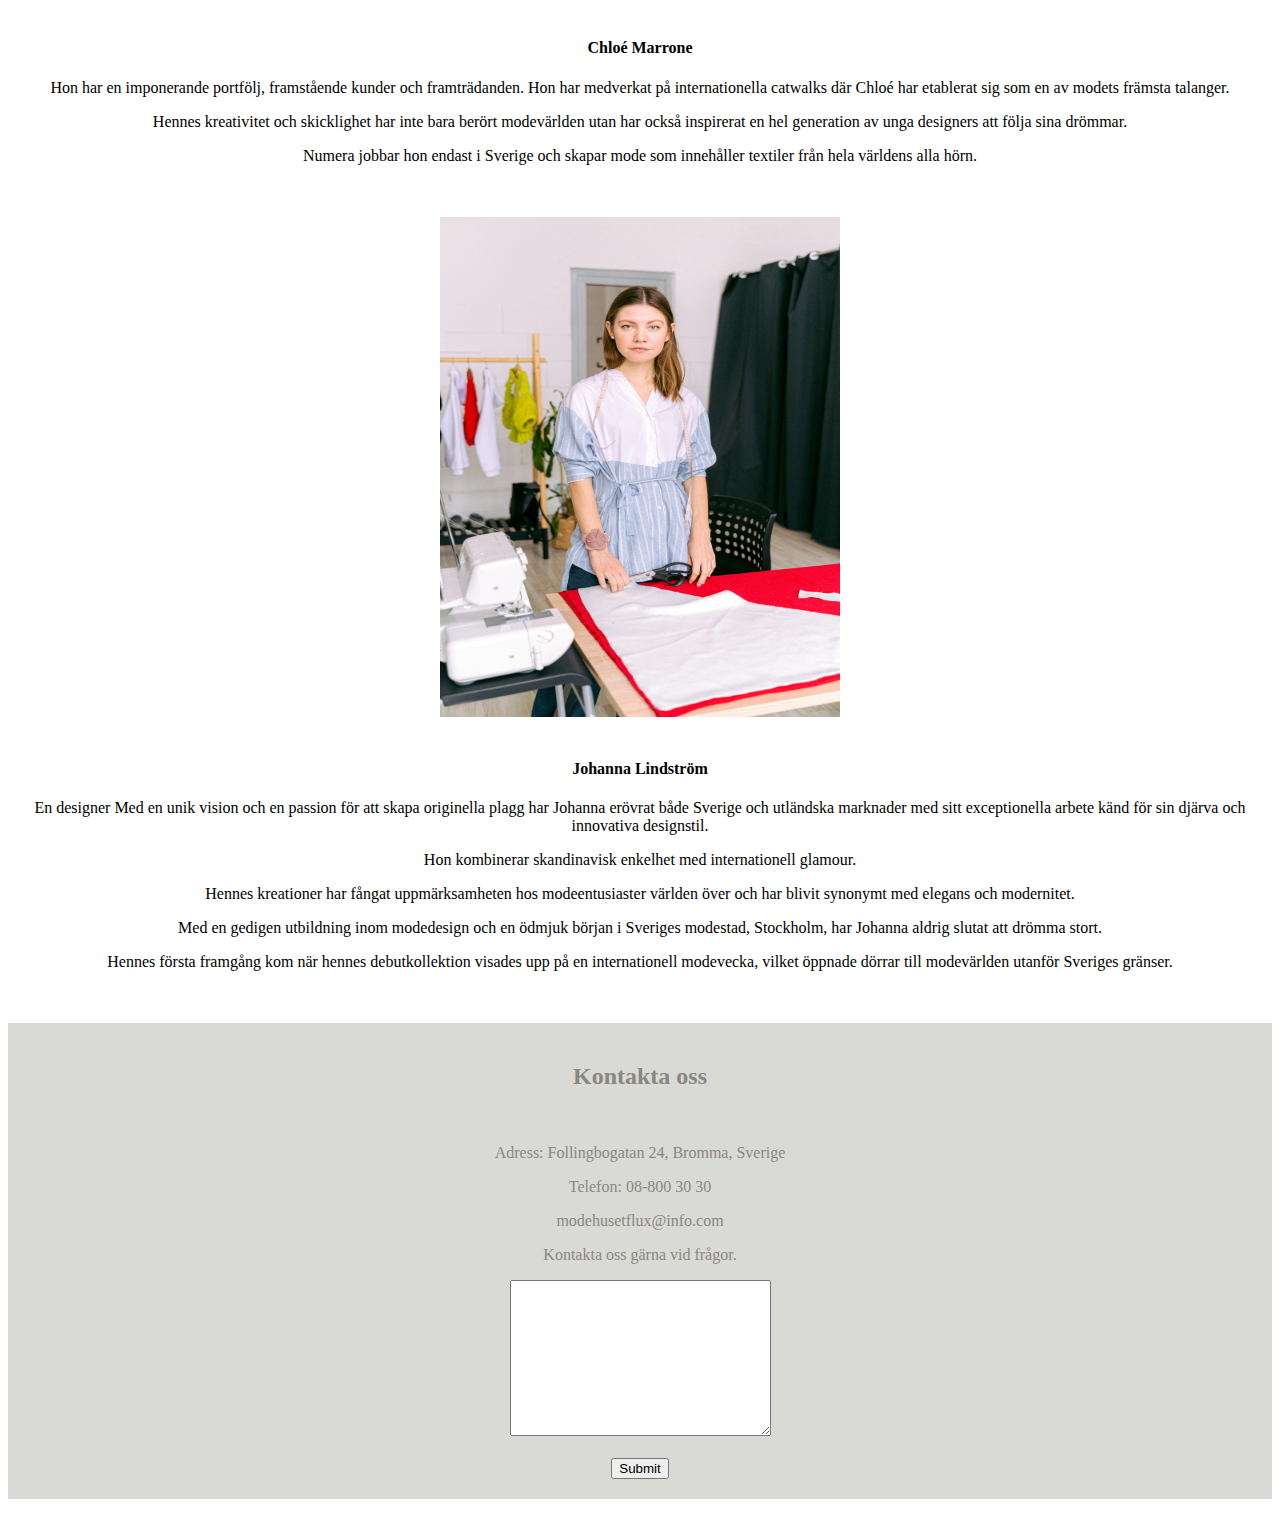
==== commit ca4c1645: "uppdatera 3" ====
--- a/designers.html
+++ b/designers.html
@@ -24,7 +24,7 @@
     <header>
         <div class="header">
             <div class="logo">
-                <img src="image/bilder/Pink Black Luxury Elegant Personal Brand Logo.png" width="300" height="500"
+                <img src="image/bilder/Pink Black Luxury Elegant Personal Brand Logo.png" width="200" height="200"
                     margin="left">
                     <br>
                     <br>
@@ -49,7 +49,7 @@
             </h1>
             <br>
             <br>
-            <center><img src="image/bilder/Designer 2.jpg" width="300" height="500"></center>
+            <center><img src="image/bilder/Designer 2.jpg" width="400" height="500"></center>
             <br>
             <center>
                 <p><h4>Ella Stefanos</h4> Hennes plagg är kända för sina rena linjer, innovativa silhuetter och användning av
@@ -58,7 +58,7 @@
             </center>
             <br>
             <br>
-            <center><img src="image/bilder/Designer 3.jpg" width="300" height="500"></center>
+            <center><img src="image/bilder/Designer 3.jpg" width="400" height="500"></center>
             <br>
             <center>
                 <p><h4>Chloé Marrone</h4> Hon har en imponerande portfölj, framstående kunder och framträdanden. Hon har medverkat på
@@ -71,7 +71,7 @@
             </center>
             <br>
             <br>
-            <center><img src="image/bilder/Designer 1.jpg" width="300" height="500"></center>
+            <center><img src="image/bilder/Designer 1.jpg" width="400" height="500"></center>
             <br>
             <center>
                 <p><h4>Johanna Lindström</h4> En designer Med en unik vision och en passion för att skapa originella plagg har
